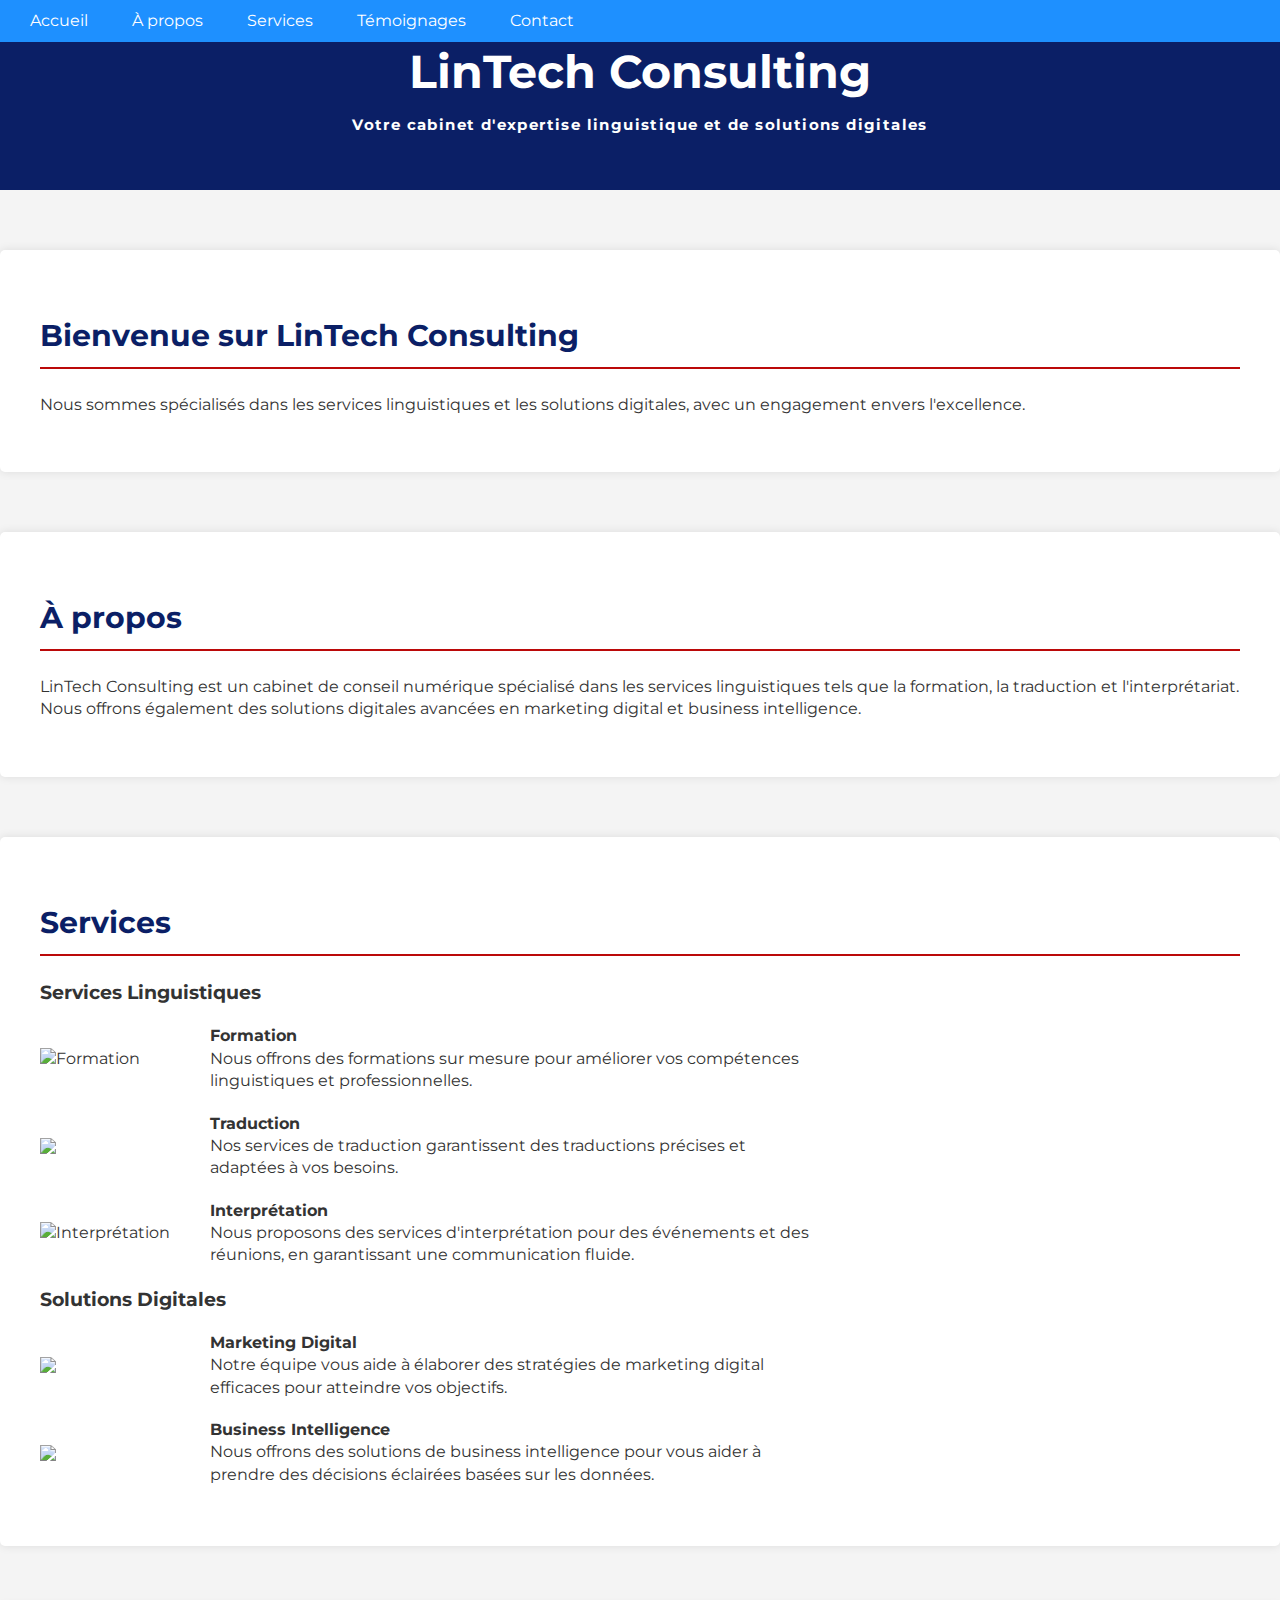
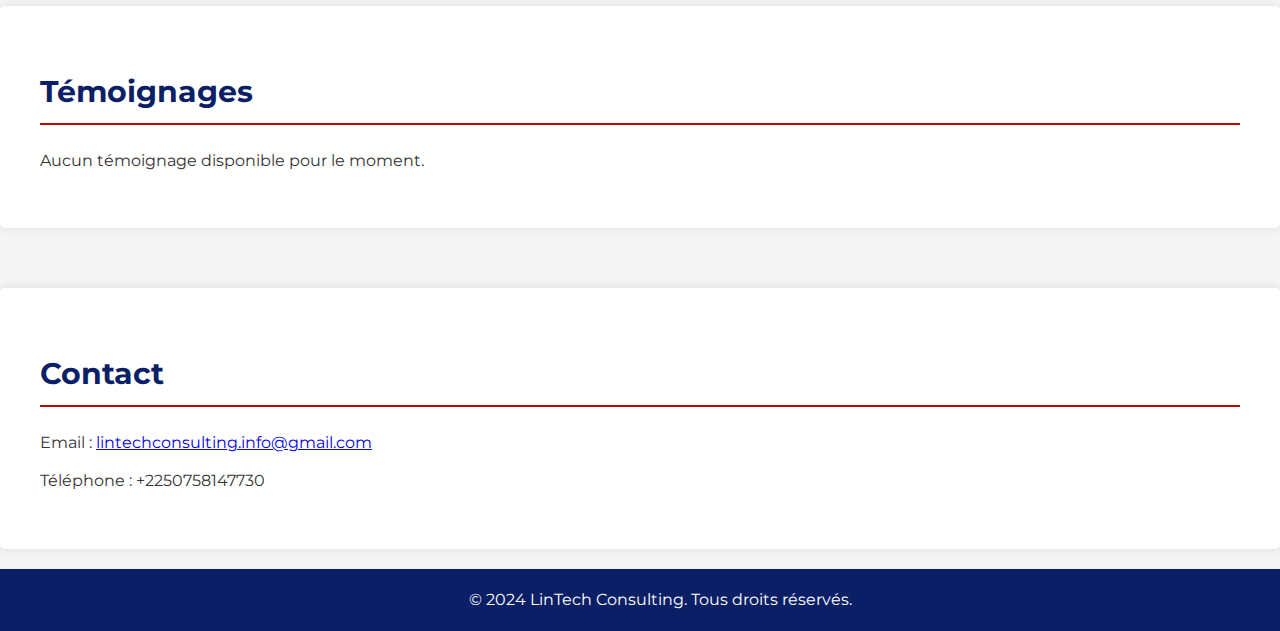
==== index.html @ 24d52014 "Add files via upload" ====
<!DOCTYPE html>
<html lang="fr">
<head>
    <meta charset="UTF-8">
    <meta name="viewport" content="width=device-width, initial-scale=1.0">
    <title>LinTech Consulting</title>
    <link href="https://fonts.googleapis.com/css2?family=Montserrat:wght@400;600&display=swap" rel="stylesheet">
    <link rel="stylesheet" href="styles.css"> <!-- Lien vers le fichier CSS -->
</head>
<body>
    <header>
        <h1>LinTech Consulting</h1>
        <p>Votre cabinet d'expertise linguistique et de solutions digitales</p>
    </header>

    <nav>
        <a href="#accueil">Accueil</a>
        <a href="#apropos">À propos</a>
        <a href="#services">Services</a>
        <a href="#temoignages">Témoignages</a>
        <a href="#contact">Contact</a>
    </nav>

    <section id="accueil">
        <h2>Bienvenue sur LinTech Consulting</h2>
        <p>Nous sommes spécialisés dans les services linguistiques et les solutions digitales, avec un engagement envers l'excellence.</p>
    </section>

    <section id="apropos">
        <h2>À propos</h2>
        <p>LinTech Consulting est un cabinet de conseil numérique spécialisé dans les services linguistiques tels que la formation, la traduction et l'interprétariat. Nous offrons également des solutions digitales avancées en marketing digital et business intelligence.</p>
    </section>

    <section id="services">
        <h2>Services</h2>
        <h3>Services Linguistiques</h3>
        <div class="service">
            <img src="image_site_web/training.jpg" alt="Formation"> <!-- Remplace par ton lien -->
            <div>
                <strong>Formation</strong><br>
                Nous offrons des formations sur mesure pour améliorer vos compétences linguistiques et professionnelles.
            </div>
        </div>
        <div class="service">
            <img src="image_site_web/image_traduction.jpg"> <!-- Remplace par ton lien -->
            <div>
                <strong>Traduction</strong><br>
                Nos services de traduction garantissent des traductions précises et adaptées à vos besoins.
            </div>
        </div>
        <div class="service">
            <img src="image_site_web/interprétariat.jpg" alt="Interprétation"> <!-- Remplace par ton lien -->
            <div>
                <strong>Interprétation</strong><br>
                Nous proposons des services d'interprétation pour des événements et des réunions, en garantissant une communication fluide.
            </div>
        </div>
        <h3>Solutions Digitales</h3>
        <div class="service">
            <img src="image_site_web/digital_marketing.jpg"> <!-- Remplace par ton lien -->
            <div>
                <strong>Marketing Digital</strong><br>
                Notre équipe vous aide à élaborer des stratégies de marketing digital efficaces pour atteindre vos objectifs.
            </div>
        </div>
        <div class="service">
            <img src="image_site_web/business_intelligence.jpg"> <!-- Remplace par ton lien -->
            <div>
                <strong>Business Intelligence</strong><br>
                Nous offrons des solutions de business intelligence pour vous aider à prendre des décisions éclairées basées sur les données.
            </div>
        </div>
    </section>

    <section id="temoignages">
        <h2>Témoignages</h2>
        <p>Aucun témoignage disponible pour le moment.</p>
    </section>

    <section id="contact">
        <h2>Contact</h2>
        <p>Email : <a href="mailto:lintechconsulting.info@gmail.com">lintechconsulting.info@gmail.com</a></p>
        <p>Téléphone : +2250758147730</p>
    </section>

    <footer>
        <p>&copy; 2024 LinTech Consulting. Tous droits réservés.</p>
    </footer>
</body>
</html>
---- styles.css ----
body {
    font-family: 'Montserrat', sans-serif;
    margin: 0;
    padding: 0;
    background-color: #f4f4f4;
    color: #333;
    line-height: 1.4;
}

header {
    background-color: #0B1F66;
    color: white;
    padding: 40px;
    text-align: center;
}

header h1 {
    font-size: 45.5px;
    margin: 0;
    font-weight: bold;
    letter-spacing: 0;
}

header p {
    font-size: 15.1px;
    font-weight: bold;
    letter-spacing: 1.4px;
    margin-top: 10px;
}

nav {
    position: fixed;
    top: 0;
    left: 0;
    right: 0;
    background-color: #1e90FF;
    padding: 10px;
    z-index: 1000;
}

nav a {
    color: white;
    text-decoration: none;
    padding: 15px 20px;
    transition: background 0.3s, transform 0.3s;
}

nav a:hover {
    background: #BB0909;
    transform: scale(1.05);
}

section {
    padding: 40px;
    margin: 20px auto;
    background: white;
    border-radius: 5px;
    box-shadow: 0 0 10px rgba(0, 0, 0, 0.1);
    max-width: 1200px;
    margin-top: 60px;
}

section h2 {
    color: #0B1F66;
    font-size: 30px;
    border-bottom: 2px solid #BB0909;
    padding-bottom: 10px;
}

footer {
    text-align: center;
    padding: 20px;
    background-color: #0B1F66;
    color: white;
    position: relative;
    bottom: 0;
    width: 100%;
}

footer p {
    margin: 0;
}

.service {
    display: flex;
    align-items: center;
    margin-bottom: 20px;
}

.service img {
    width: 150px; /* Ajuste la taille de l'image */
    height: auto;
    margin-right: 20px;
}

.service div {
    max-width: 600px; /* Limite la largeur du texte */
}

@media (max-width: 768px) {
    .service {
        flex-direction: column; /* Colonne unique sur mobile */
        align-items: flex-start; /* Aligne le texte à gauche */
    }

    .service img {
        margin-bottom: 10px; /* Espace entre image et texte */
    }

    header h1 {
        font-size: 36px;
    }

    header p {
        font-size: 14px;
    }

    nav {
        flex-direction: column;
    }

    nav a {
        padding: 10px;
    }

    section h2 {
        font-size: 24px;
    }
}
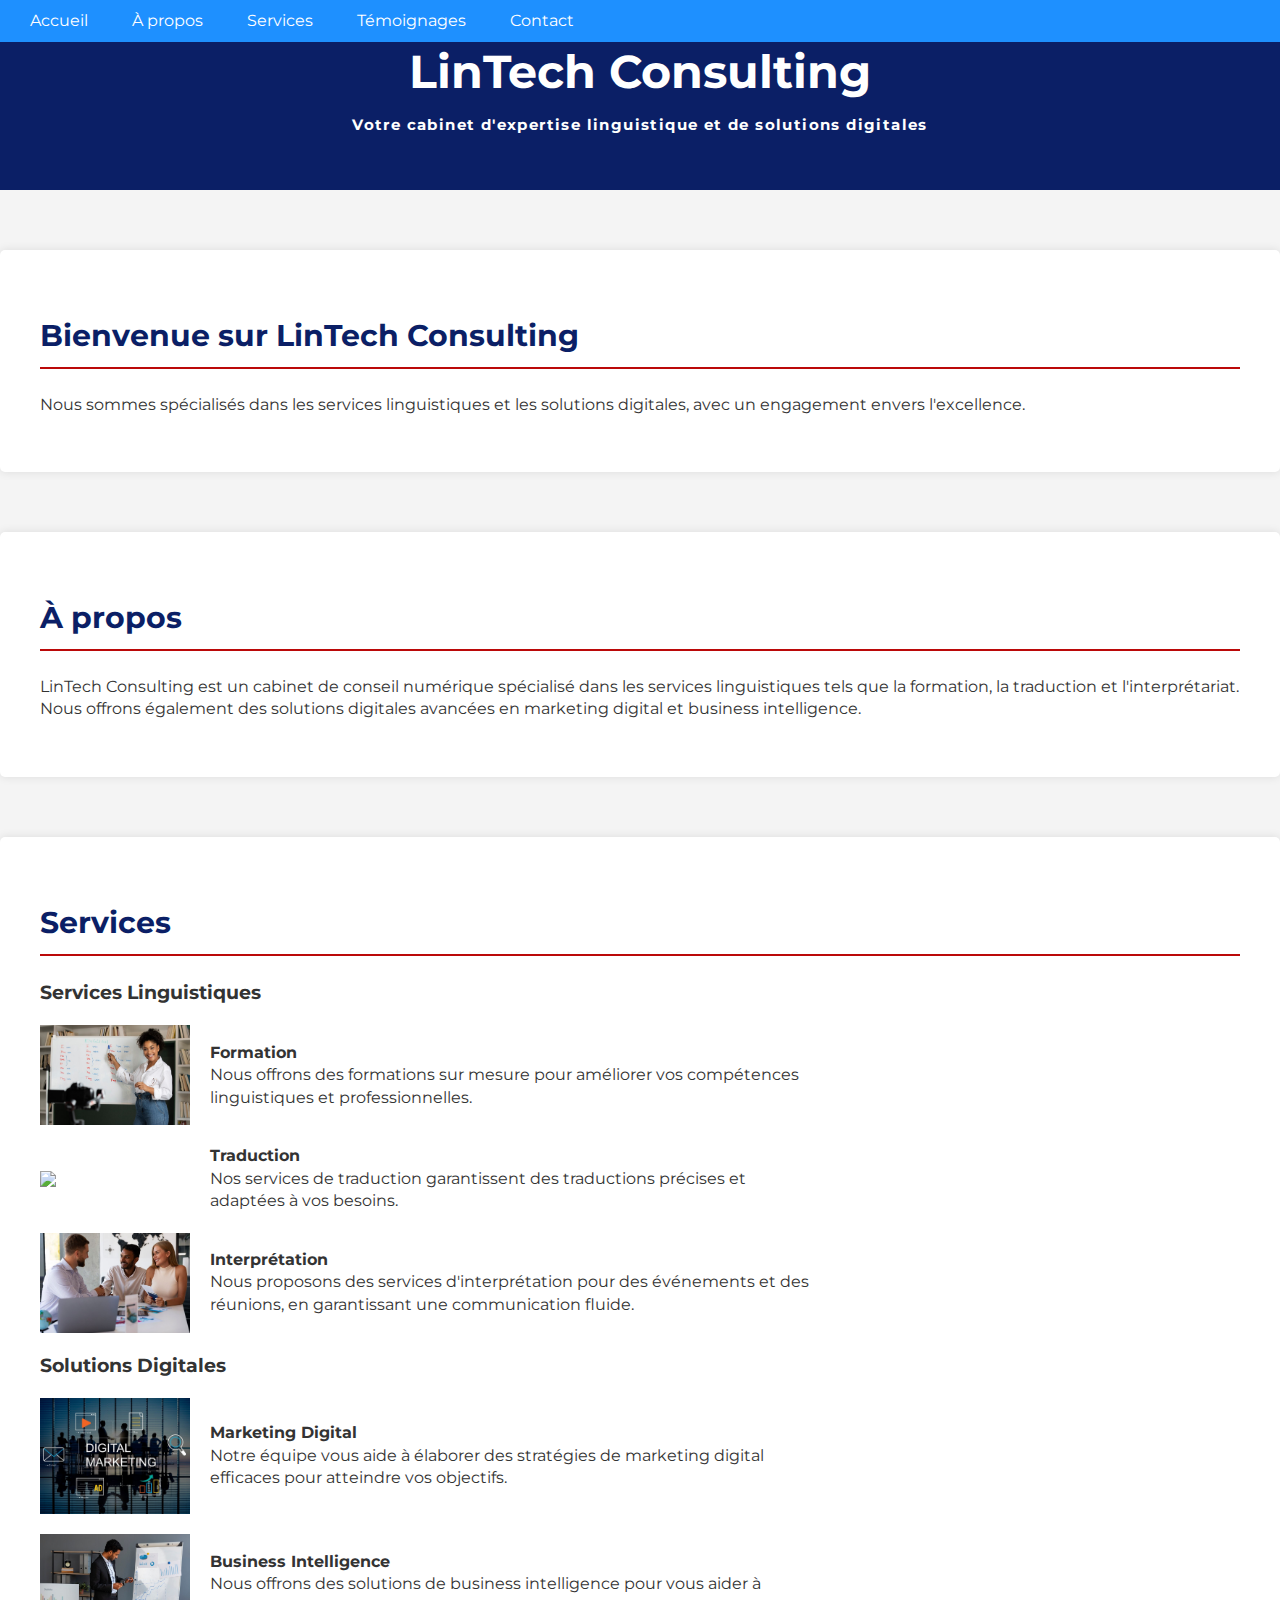
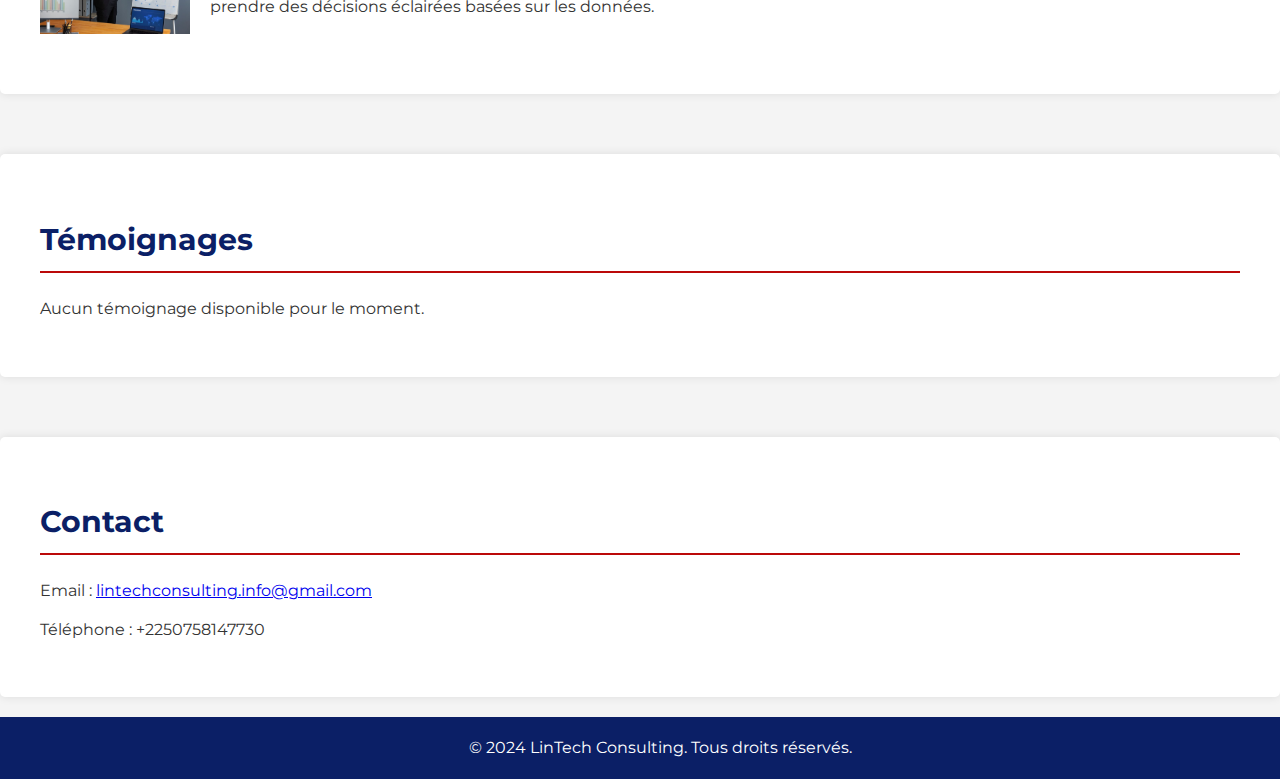
==== commit 82ecf8a5: "Update index.html" ====
--- a/index.html
+++ b/index.html
@@ -87,4 +87,4 @@
         <p>&copy; 2024 LinTech Consulting. Tous droits réservés.</p>
     </footer>
 </body>
-</html>+</html>
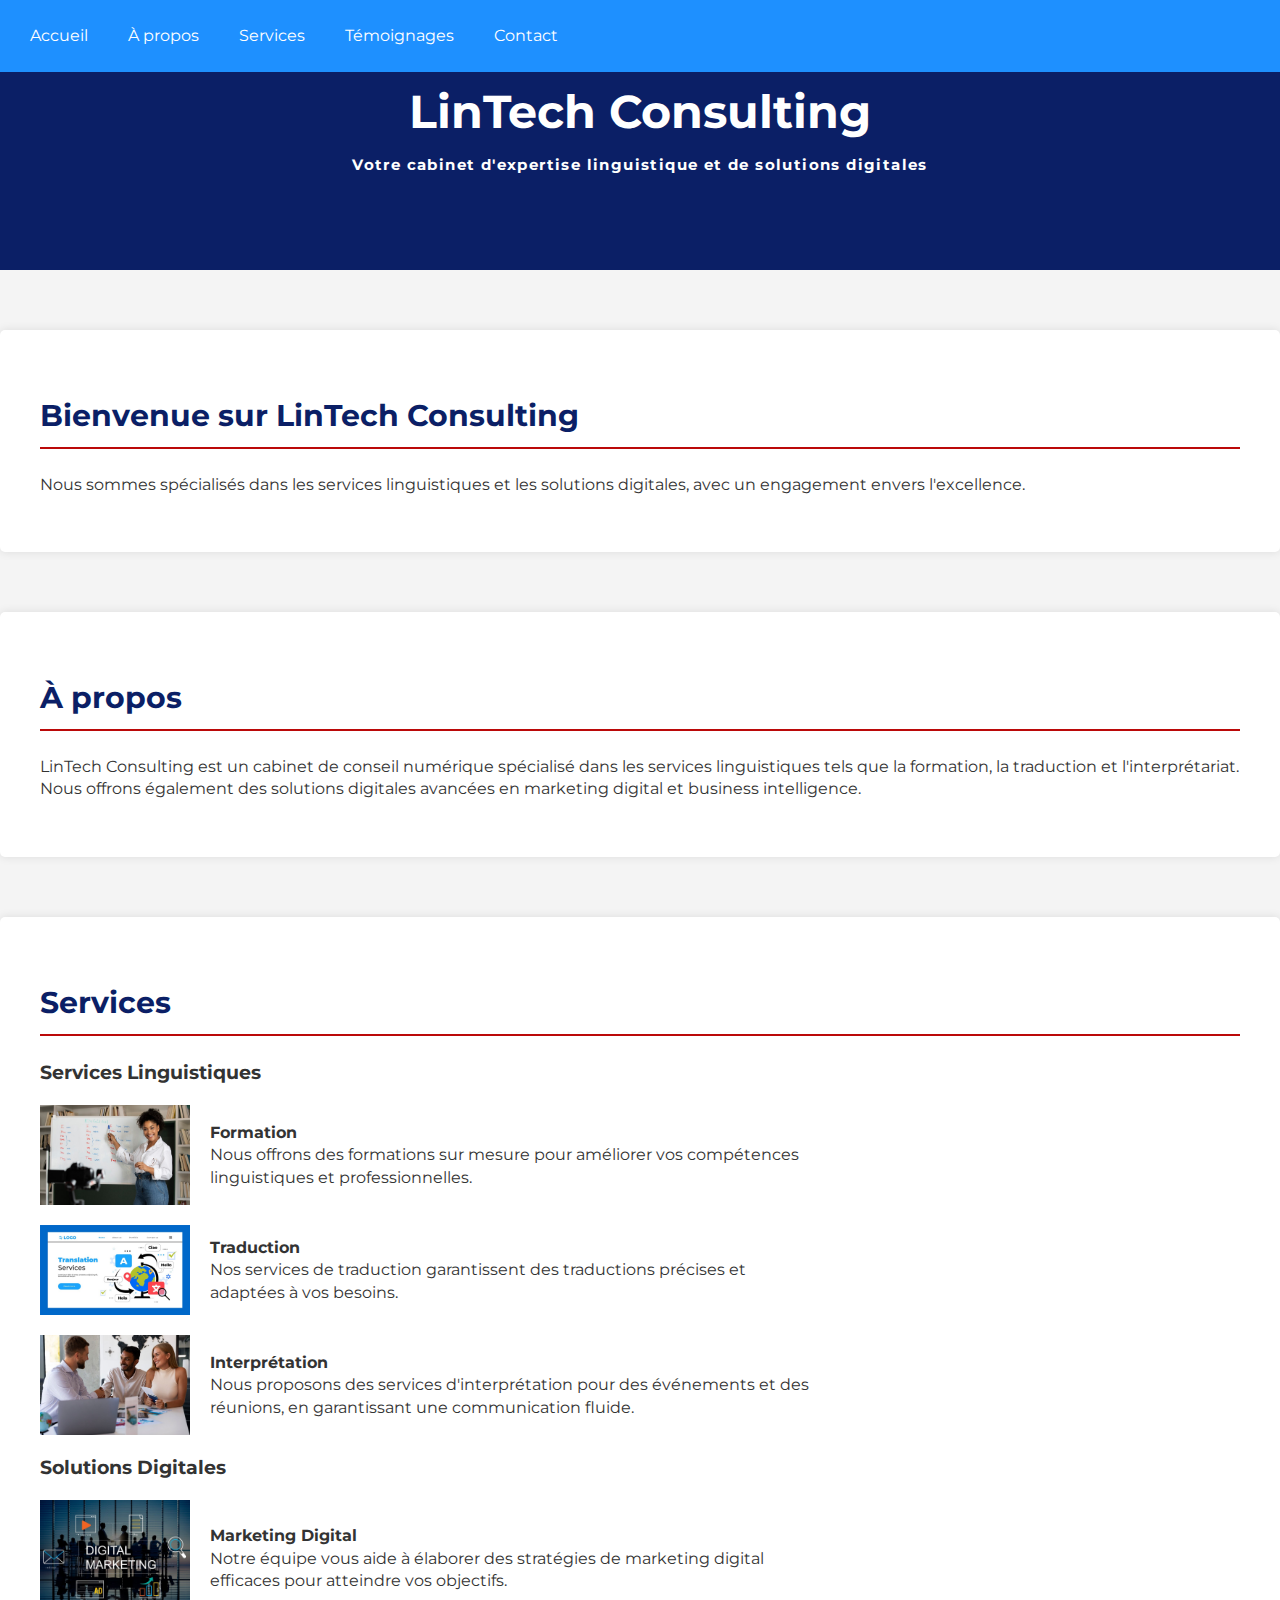
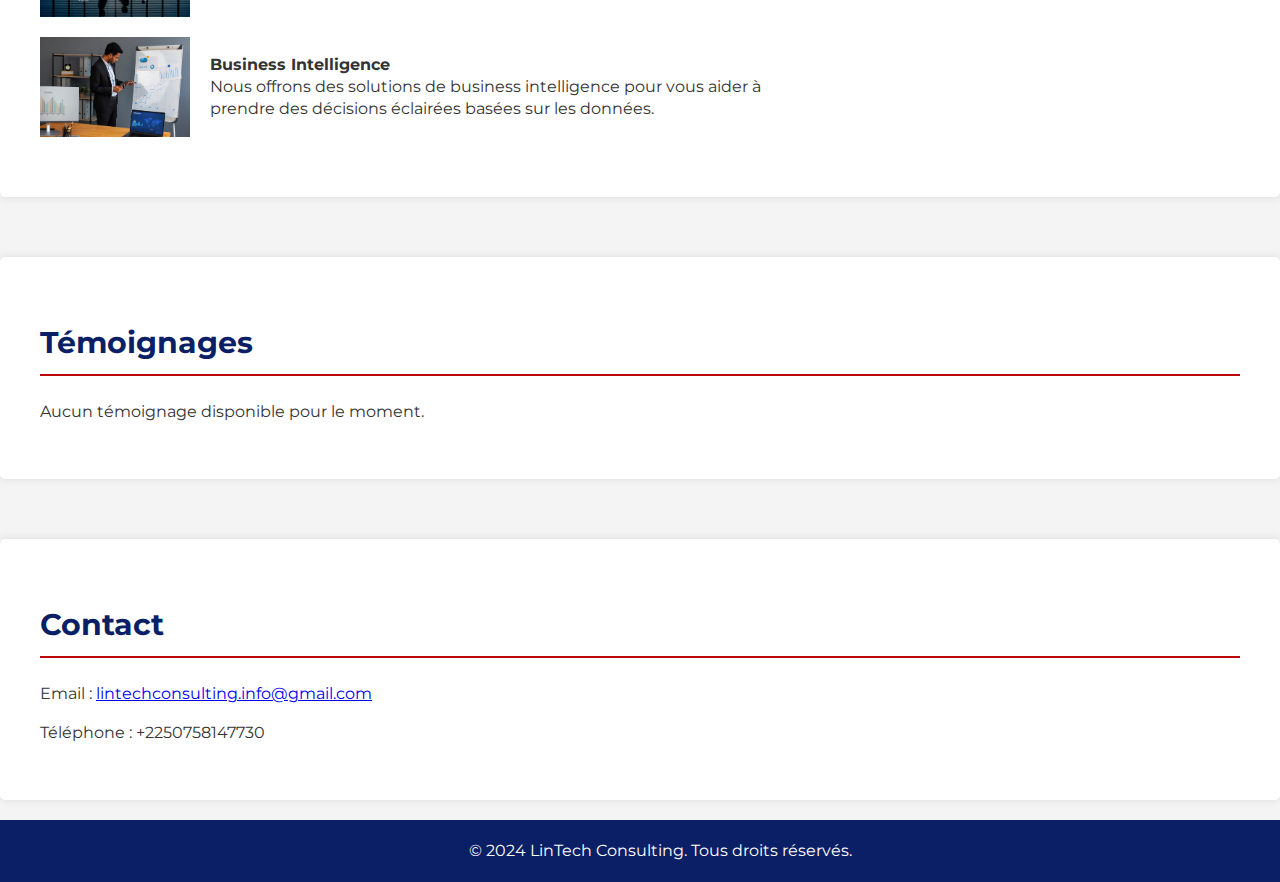
==== commit 57b1d365: "Update index.html" ====
--- a/index.html
+++ b/index.html
@@ -42,7 +42,7 @@
             </div>
         </div>
         <div class="service">
-            <img src="image_site_web/image_traduction.jpg"> <!-- Remplace par ton lien -->
+            <img src="image_site_web/traduction.jpg"> <!-- Remplace par ton lien -->
             <div>
                 <strong>Traduction</strong><br>
                 Nos services de traduction garantissent des traductions précises et adaptées à vos besoins.
--- a/styles.css
+++ b/styles.css
@@ -10,7 +10,7 @@
 header {
     background-color: #0B1F66;
     color: white;
-    padding: 40px;
+    padding: 80px;
     text-align: center;
 }
 
@@ -36,6 +36,8 @@
     background-color: #1e90FF;
     padding: 10px;
     z-index: 1000;
+    display: flex;
+    flex-direction: row; /* Aligne les liens en ligne */
 }
 
 nav a {
@@ -98,6 +100,17 @@
 }
 
 @media (max-width: 768px) {
+    nav {
+        flex-direction: column; /* Colonne pour le menu */
+        align-items: stretch; /* Étire les éléments pour remplir */
+    }
+
+    nav a {
+        padding: 10px; /* Réduit l'espace autour des liens */
+        width: 100%; /* Remplit toute la largeur */
+        text-align: center; /* Centre le texte */
+    }
+
     .service {
         flex-direction: column; /* Colonne unique sur mobile */
         align-items: flex-start; /* Aligne le texte à gauche */
@@ -105,25 +118,24 @@
 
     .service img {
         margin-bottom: 10px; /* Espace entre image et texte */
+        width: 100%; /* Ajuste l'image à la largeur du conteneur */
+        max-width: 150px; /* Limite la taille maximale */
     }
 
     header h1 {
-        font-size: 36px;
+        font-size: 36px; /* Réduit la taille du titre */
     }
 
     header p {
-        font-size: 14px;
+        font-size: 14px; /* Réduit la taille du texte */
     }
 
-    nav {
-        flex-direction: column;
-    }
-
-    nav a {
-        padding: 10px;
+    section {
+        padding: 20px; /* Réduit le padding */
+        margin: 10px; /* Réduit la marge */
     }
 
     section h2 {
-        font-size: 24px;
+        font-size: 24px; /* Réduit la taille du titre de section */
     }
-}+}
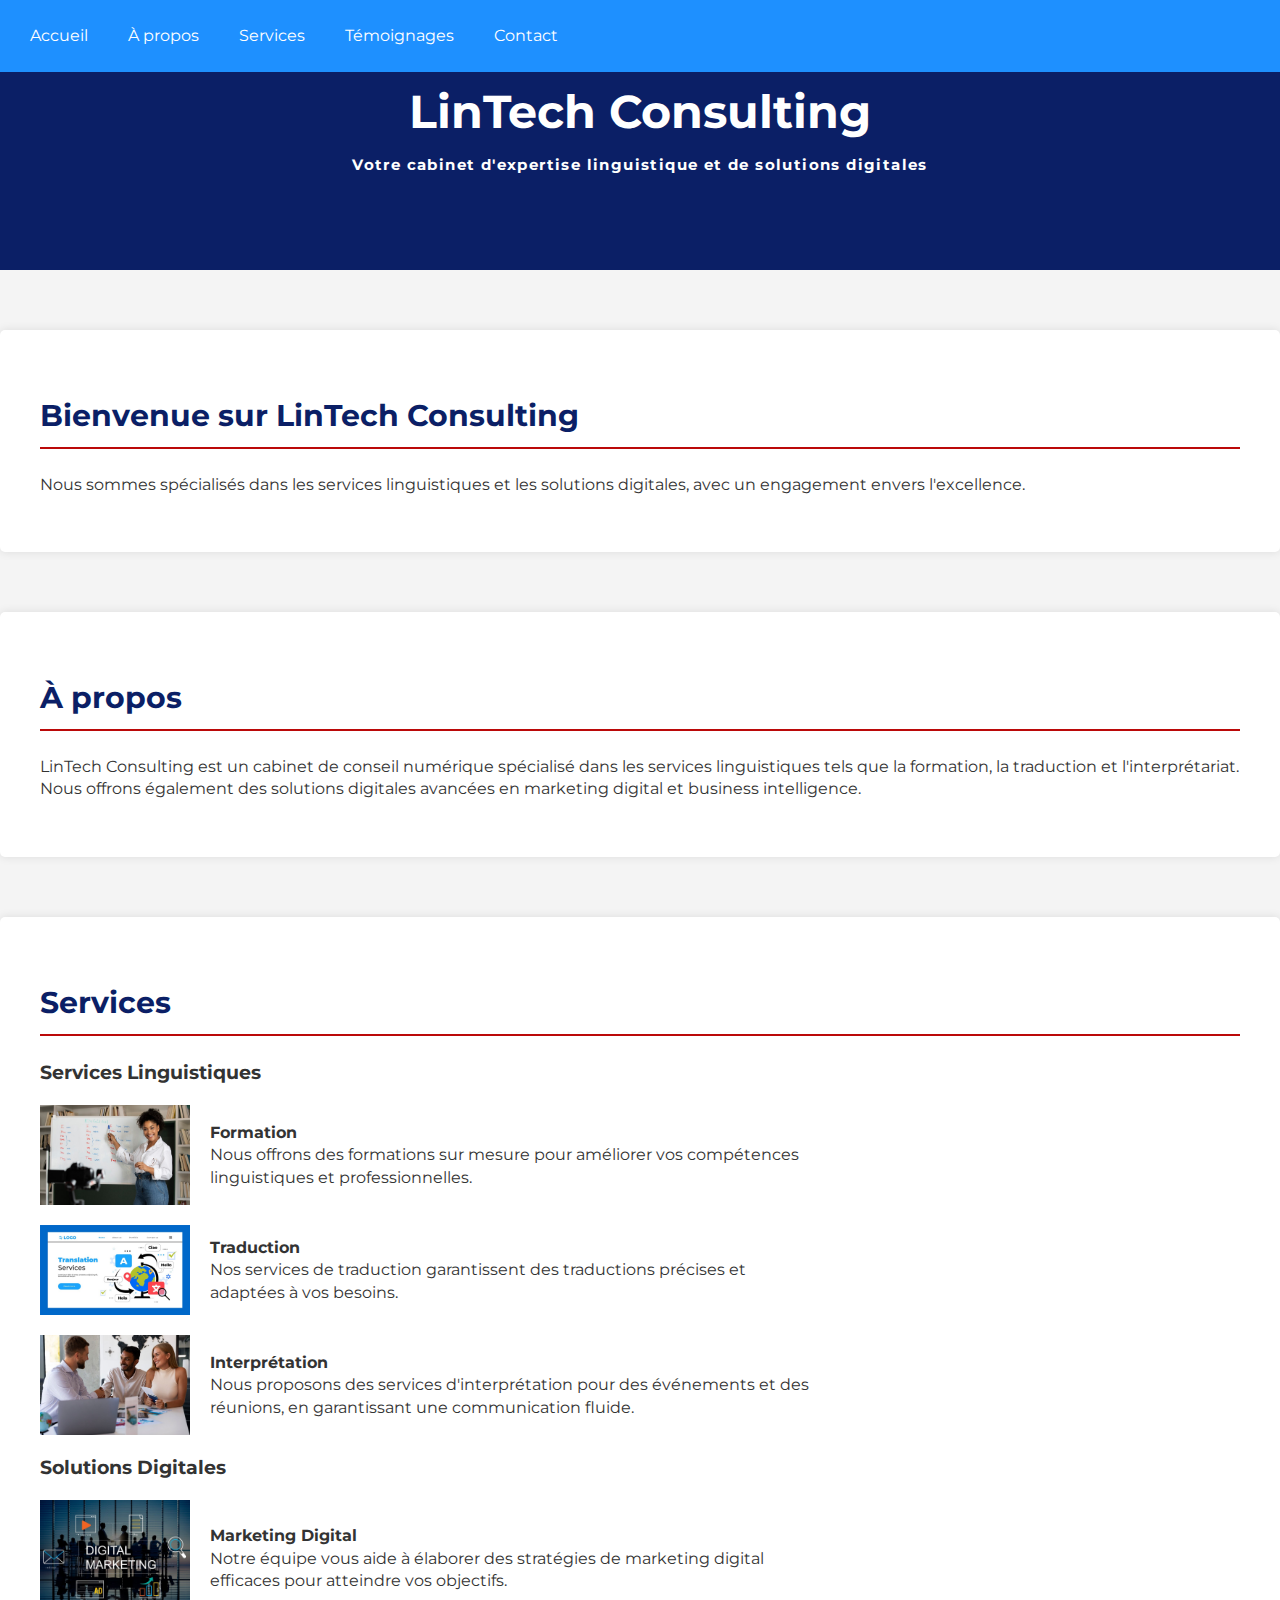
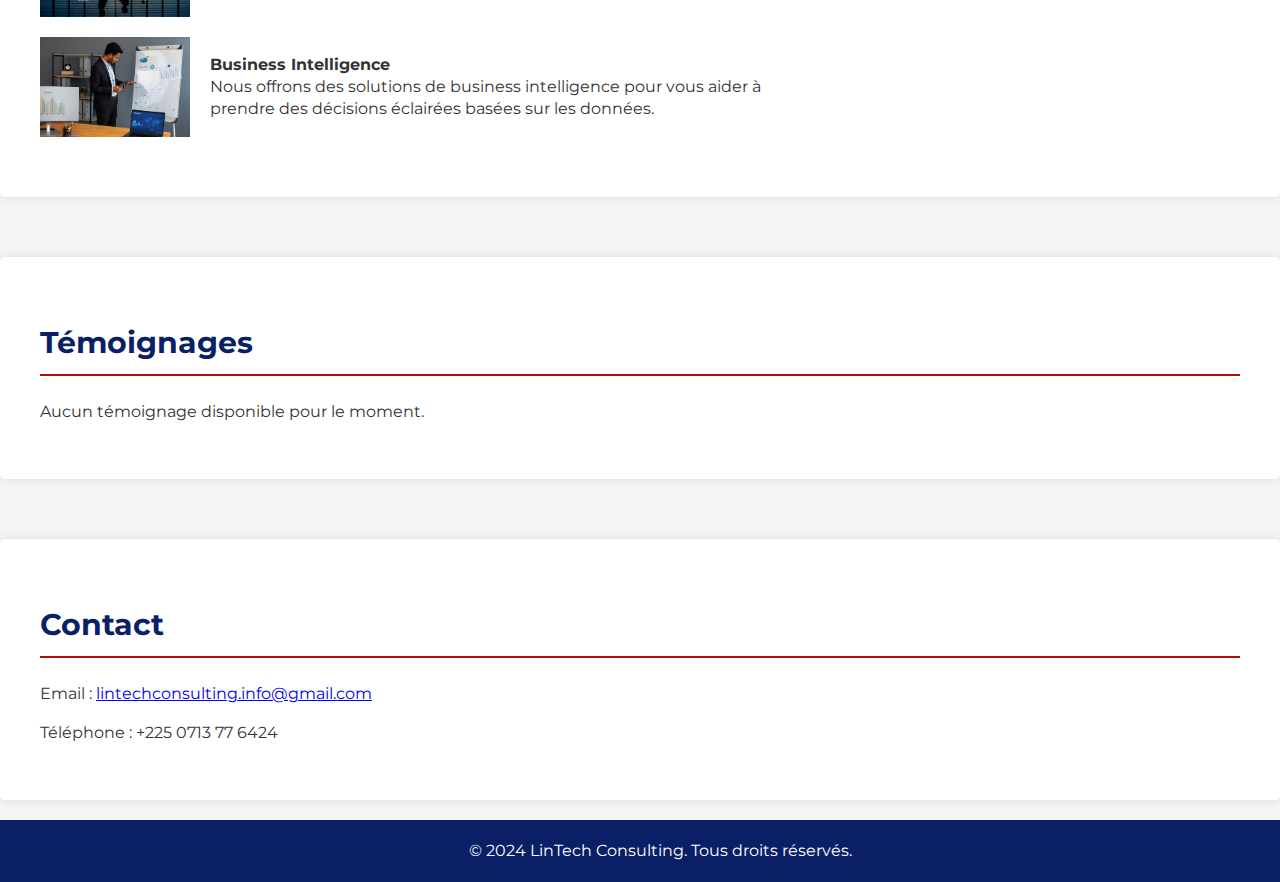
==== commit 7f3975ec: "Update index.html" ====
--- a/index.html
+++ b/index.html
@@ -80,7 +80,7 @@
     <section id="contact">
         <h2>Contact</h2>
         <p>Email : <a href="mailto:lintechconsulting.info@gmail.com">lintechconsulting.info@gmail.com</a></p>
-        <p>Téléphone : +2250758147730</p>
+        <p>Téléphone : +225 0713 77 6424</p>
     </section>
 
     <footer>
